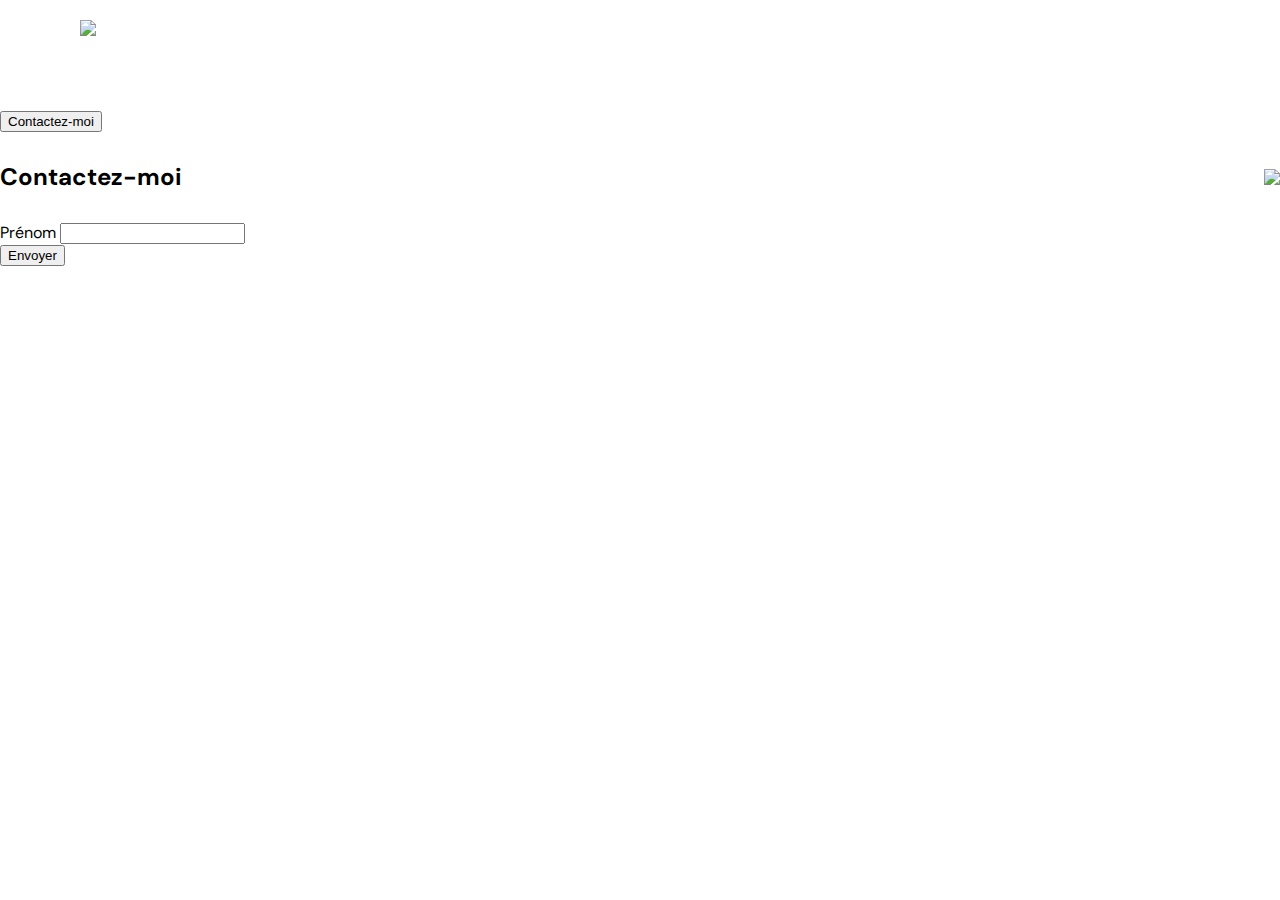
==== photographer.html @ c781a986 "send infos to photographers page" ====
<!DOCTYPE html>
<html>
  <head>
    <link href="css/style.css" rel="stylesheet" type="text/css" />
    <meta charset="utf-8" />
    <link rel="icon" type="image/png" href="assets/favicon.png" />
    <link
      href="https://fonts.googleapis.com/css?family=DM+Sans&display=swap"
      rel="stylesheet"
    />
    <title>Fisheye - photographe</title>
  </head>
  <body>
    <header>
      <img src="assets/images/logo.png" class="logo" />
    </header>
    <main id="main">
      <div class="photograph-header">
        <div class="photographer">
          <h2 class="name"></h2>
          <p class="location"></p>
          <p class="tagline"></p>
        </div>
        <button class="contact_button" onclick="displayModal()">
          Contactez-moi
        </button>
        <div class="photographer-img"></div>
      </div>
    </main>
    <div id="contact_modal">
      <div class="modal">
        <header>
          <h2>Contactez-moi</h2>
          <img src="assets/icons/close.svg" onclick="closeModal()" />
        </header>
        <form>
          <div>
            <label>Prénom</label>
            <input />
          </div>
          <button class="contact_button">Envoyer</button>
        </form>
      </div>
    </div>
    <script src="scripts/utils/getPhotographers.js"></script>
    <script src="/scripts/pages/photographer.js"></script>
    <script src="/scripts/utils/contactForm.js"></script>
  </body>
</html>
---- css/style.css ----
@import url("photographer.css");

:root {
  --text-shadow: 2px 2px 1px #cacaca;
  --img-shadow: 0px 10px 10px #a7a6a6;
  --transition-shadow: all 0.15s linear;
  --secondary-color: #d3573c;
  --primary-color: #901c1c;
  --tertiary-color: #757575;
}

body {
  font-family: "DM Sans", sans-serif;
  margin: 0;
}

header {
  display: flex;
  flex-direction: row;
  justify-content: space-between;
  align-items: center;
  height: 90px;
}

h1 {
  color: var(--primary-color);
  margin-right: 80px;
  font-size: 36px;
}

.logo {
  height: 50px;
  margin-left: 80px;
}

.photographer_section {
  display: grid;
  grid-template-columns: 1fr 1fr 1fr;
  gap: 70px;
  margin-top: 100px;
}

.photographer_section article {
  justify-self: center;
  display: flex;
  justify-content: center;
  align-items: center;
  flex-direction: column;
}

.photographer_section article:hover {
  cursor: pointer;
}

.photographer_section article h2 {
  color: var(--secondary-color);
  font-size: 36px;
  font-weight: 400;
  transition: var(--transition-shadow);
  margin: 0.83rem 0 0;
}

.photographer_section article:hover h2 {
  text-shadow: var(--text-shadow);
}

.photographer_section article .portraitContainer {
  height: 200px;
  width: 200px;
}

.photographer_section article .portraitContainer img {
  width: 100%;
  height: 100%;
  object-fit: cover;
  border-radius: 50%;
  overflow-clip-margin: unset;
  transition: var(--transition-shadow);
}

.photographer_section article:hover .portraitContainer img {
  box-shadow: var(--img-shadow);
}

.photographer_section article .infos {
  display: flex;
  flex-direction: column;
  align-items: center;
  justify-content: space-between;
  margin-top: 5px;
  width: 100%;
  height: 45px;
}

.photographer_section article .infos p {
  display: block;
  margin: 0;
}

.photographer_section article .infos .location {
  color: var(--primary-color);
  font-weight: 400;
  font-size: 13px;
}

.photographer_section article .infos .tagline {
  font-weight: 400;
  font-size: 10px;
}

.photographer_section article .infos .price {
  font-weight: 400;
  font-size: 9px;
  color: var(--tertiary-color);
}
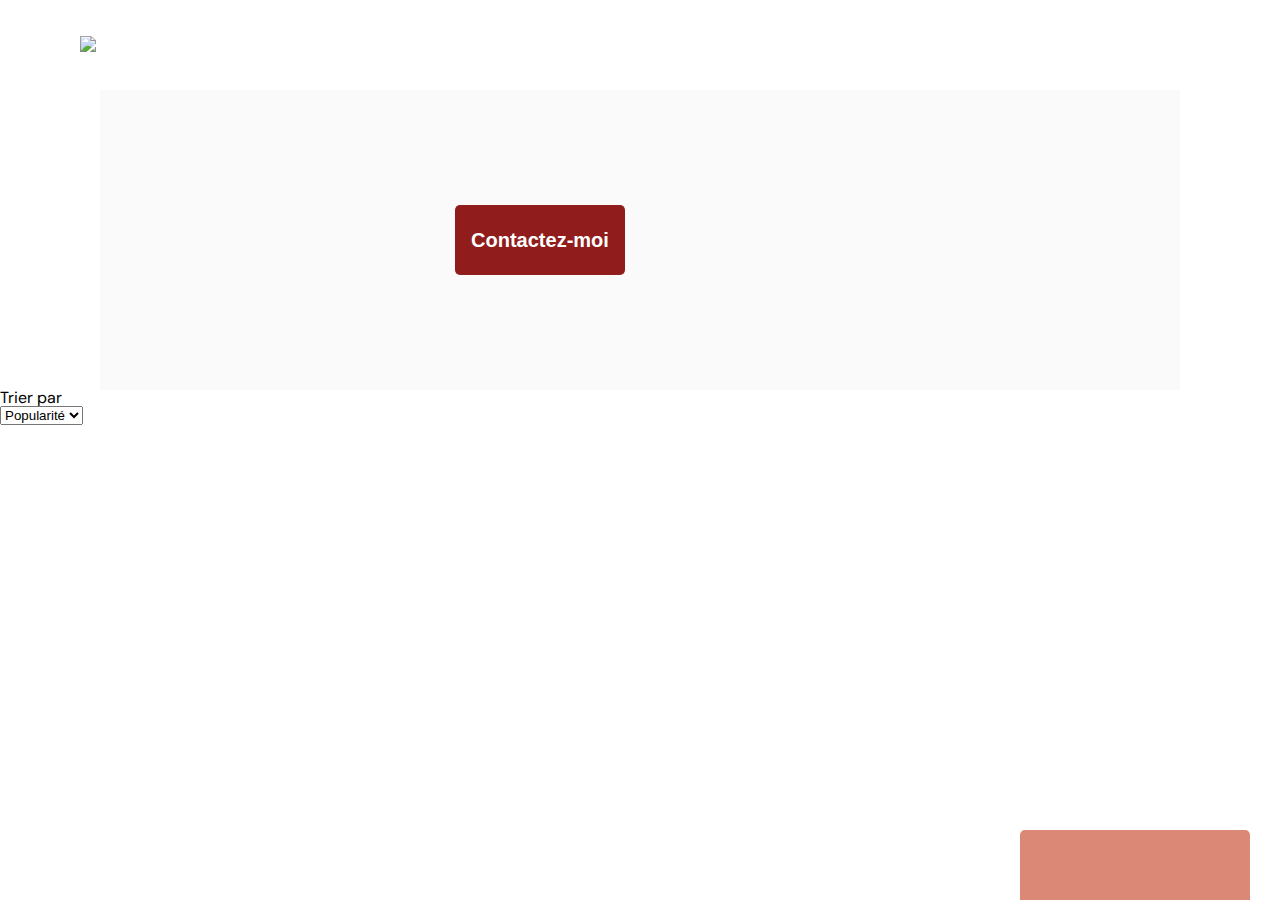
==== commit efaeaf0a: "media template" ====
--- a/photographer.html
+++ b/photographer.html
@@ -1,6 +1,7 @@
 <!DOCTYPE html>
 <html>
   <head>
+    <link href="css/reset.css" rel="stylesheet" type="text/css" />
     <link href="css/style.css" rel="stylesheet" type="text/css" />
     <meta charset="utf-8" />
     <link rel="icon" type="image/png" href="assets/favicon.png" />
@@ -8,11 +9,20 @@
       href="https://fonts.googleapis.com/css?family=DM+Sans&display=swap"
       rel="stylesheet"
     />
+    <link
+      rel="stylesheet"
+      href="https://cdnjs.cloudflare.com/ajax/libs/font-awesome/6.4.2/css/all.min.css"
+      integrity="sha512-z3gLpd7yknf1YoNbCzqRKc4qyor8gaKU1qmn+CShxbuBusANI9QpRohGBreCFkKxLhei6S9CQXFEbbKuqLg0DA=="
+      crossorigin="anonymous"
+      referrerpolicy="no-referrer"
+    />
     <title>Fisheye - photographe</title>
   </head>
   <body>
     <header>
-      <img src="assets/images/logo.png" class="logo" />
+      <a href="./">
+        <img src="assets/images/logo.png" class="logo" />
+      </a>
     </header>
     <main id="main">
       <div class="photograph-header">
@@ -21,17 +31,30 @@
           <p class="location"></p>
           <p class="tagline"></p>
         </div>
-        <button class="contact_button" onclick="displayModal()">
-          Contactez-moi
-        </button>
+        <button class="contact_button">Contactez-moi</button>
         <div class="photographer-img"></div>
+      </div>
+      <div class="stats">
+        <p class="likes"><i class="fa-solid fa-heart"></i></p>
+        <p class="price"></p>
+      </div>
+      <div class="photographer-media">
+        <div class="sort">
+          <p>Trier par</p>
+          <select name="sort" id="sort">
+            <option value="popularity">Popularité</option>
+            <option value="date">Date</option>
+            <option value="title">Titre</option>
+          </select>
+        </div>
+        <div class="media"></div>
       </div>
     </main>
     <div id="contact_modal">
       <div class="modal">
         <header>
           <h2>Contactez-moi</h2>
-          <img src="assets/icons/close.svg" onclick="closeModal()" />
+          <img src="assets/icons/close.svg" />
         </header>
         <form>
           <div>
@@ -42,8 +65,6 @@
         </form>
       </div>
     </div>
-    <script src="scripts/utils/getPhotographers.js"></script>
-    <script src="/scripts/pages/photographer.js"></script>
-    <script src="/scripts/utils/contactForm.js"></script>
+    <script src="scripts/pages/photographer.js" type="module"></script>
   </body>
 </html>
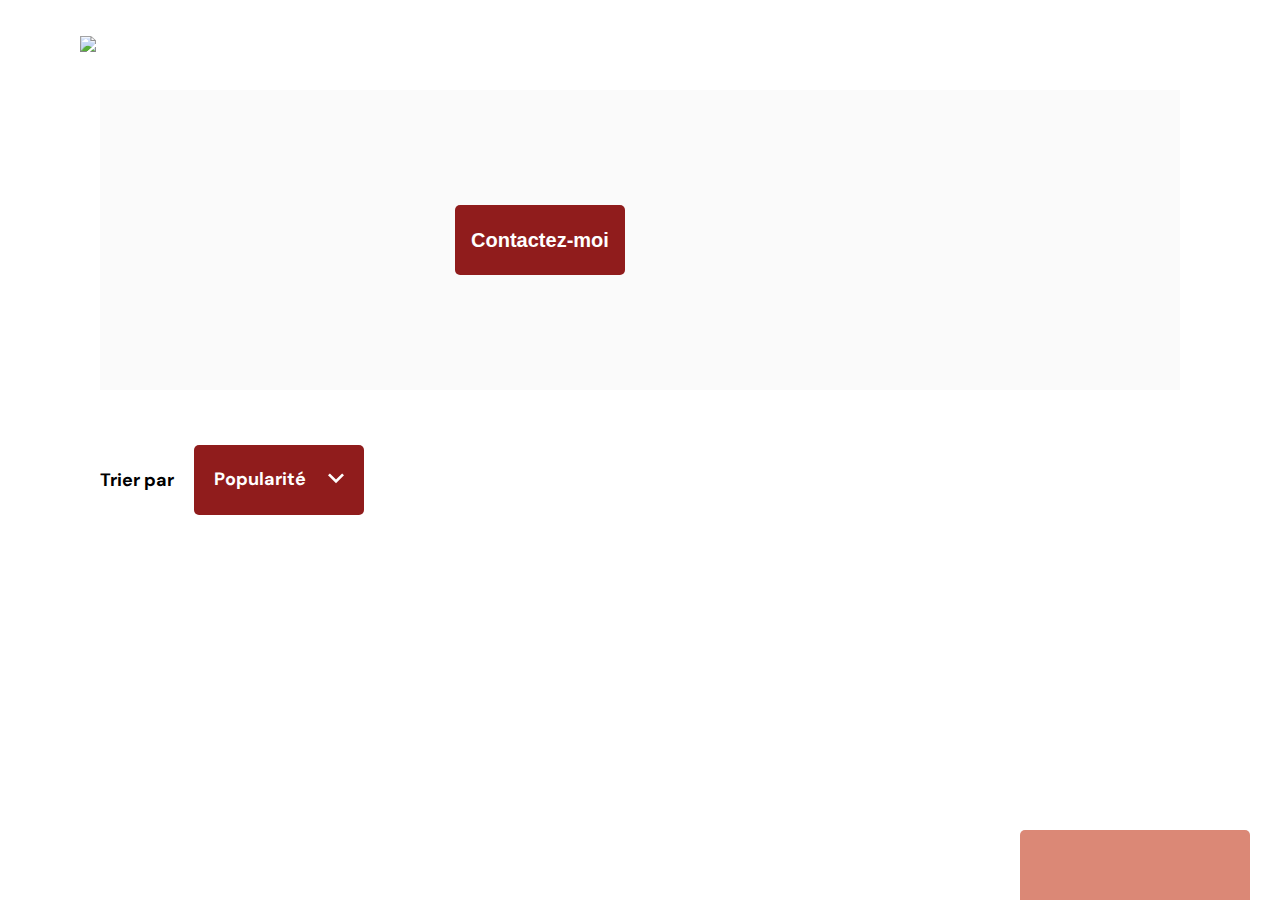
==== commit a08fa1c8: "Can sort media" ====
--- a/photographer.html
+++ b/photographer.html
@@ -34,23 +34,77 @@
         <button class="contact_button">Contactez-moi</button>
         <div class="photographer-img"></div>
       </div>
-      <div class="stats">
-        <p class="likes"><i class="fa-solid fa-heart"></i></p>
-        <p class="price"></p>
-      </div>
       <div class="photographer-media">
         <div class="sort">
-          <p>Trier par</p>
-          <select name="sort" id="sort">
-            <option value="popularity">Popularité</option>
-            <option value="date">Date</option>
-            <option value="title">Titre</option>
-          </select>
+          <p class="sort-title">Trier par</p>
+          <div class="sortlist inactive" id="sortlistdiv">
+            <ul id="sortlist" tabindex="0">
+              <li tabindex="0">
+                <input
+                  type="radio"
+                  name="sortradio"
+                  id="radio1"
+                  value="popularity"
+                  checked
+                /><label for="radio1">Popularité</label>
+              </li>
+              <li tabindex="0">
+                <input
+                  type="radio"
+                  name="sortradio"
+                  id="radio2"
+                  value="date"
+                /><label for="radio2">Date</label>
+              </li>
+              <li tabindex="0">
+                <input
+                  type="radio"
+                  name="sortradio"
+                  id="radio3"
+                  value="title"
+                /><label for="radio3">Titre</label>
+              </li>
+            </ul>
+            <div class="arrows">
+              <i class="arrow">
+                <svg
+                  width="16"
+                  height="11"
+                  viewBox="0 0 16 11"
+                  fill="none"
+                  xmlns="http://www.w3.org/2000/svg"
+                >
+                  <path
+                    d="M14.12 0.453125L8 6.55979L1.88 0.453125L0 2.33312L8 10.3331L16 2.33312L14.12 0.453125Z"
+                    fill="white"
+                  />
+                </svg>
+              </i>
+              <i class="arrow hidden">
+                <svg
+                  width="16"
+                  height="11"
+                  viewBox="0 0 16 11"
+                  fill="none"
+                  xmlns="http://www.w3.org/2000/svg"
+                >
+                  <path
+                    d="M1.88 10.5469L8 4.44021L14.12 10.5469L16 8.66688L8 0.666874L1.64355e-07 8.66687L1.88 10.5469Z"
+                    fill="white"
+                  />
+                </svg>
+              </i>
+            </div>
+          </div>
         </div>
         <div class="media"></div>
+        <div class="stats">
+          <p class="likes"><i class="fa-solid fa-heart"></i></p>
+          <p class="price"></p>
+        </div>
       </div>
     </main>
-    <div id="contact_modal">
+    <div id="contact_modal" class="hidden">
       <div class="modal">
         <header>
           <h2>Contactez-moi</h2>
--- a/css/style.css
+++ b/css/style.css
@@ -3,10 +3,12 @@
 :root {
   --text-shadow: 2px 2px 1px #cacaca;
   --img-shadow: 0px 10px 10px #a7a6a6;
+  --media-shadow: 4px 4px 4px #d4d4d4;
   --transition-shadow: all 0.15s linear;
   --secondary-color: #d3573c;
   --primary-color: #901c1c;
   --tertiary-color: #757575;
+  --arrow-size: 8px;
 }
 
 body {
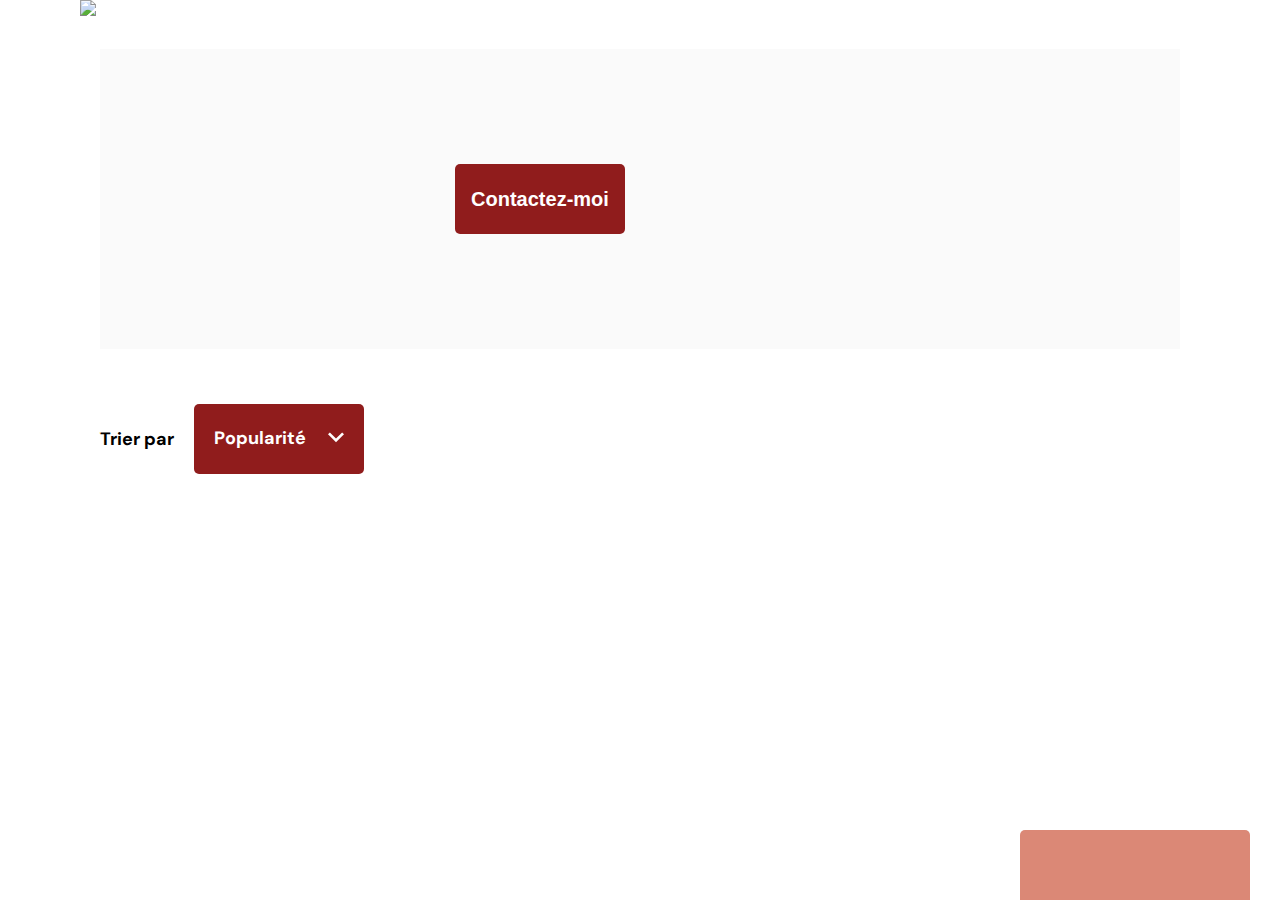
==== commit b7a8d795: "contact form completed" ====
--- a/photographer.html
+++ b/photographer.html
@@ -107,15 +107,37 @@
     <div id="contact_modal" class="hidden">
       <div class="modal">
         <header>
-          <h2>Contactez-moi</h2>
+          <h2>Contactez-moi<br /><span id="contactName"></span></h2>
           <img src="assets/icons/close.svg" />
         </header>
-        <form>
-          <div>
-            <label>Prénom</label>
-            <input />
+        <form id="contactForm" name="contact" action="#">
+          <div class="formData">
+            <label for="firstname">Prénom</label>
+            <input
+              id="firstname"
+              name="firstname"
+              type="text"
+              class="text-control"
+            />
           </div>
-          <button class="contact_button">Envoyer</button>
+          <div class="formData">
+            <label for="lastname">Nom</label>
+            <input
+              id="lastname"
+              name="lastname"
+              type="text"
+              class="text-control"
+            />
+          </div>
+          <div class="formData">
+            <label for="email">Email</label>
+            <input id="email" name="email" type="email" class="text-control" />
+          </div>
+          <div class="formData">
+            <label for="message">Votre message</label>
+            <textarea name="message" id="message" rows="5"></textarea>
+          </div>
+          <button class="contact_button send" disabled>Envoyer</button>
         </form>
       </div>
     </div>
--- a/css/style.css
+++ b/css/style.css
@@ -20,8 +20,8 @@
   display: flex;
   flex-direction: row;
   justify-content: space-between;
-  align-items: center;
-  height: 90px;
+  align-items: flex-start;
+  margin-bottom: 30px;
 }
 
 h1 {
@@ -115,3 +115,21 @@
   font-size: 9px;
   color: var(--tertiary-color);
 }
+
+.notFound,
+.notFoundMsg {
+  width: 100%;
+  display: flex;
+  flex-direction: column;
+  align-items: center;
+}
+
+.notFound {
+  font-size: 15rem;
+  color: var(--primary-color);
+  text-shadow: var(--text-shadow);
+}
+
+.notFoundMsg {
+  font-size: 2rem;
+}
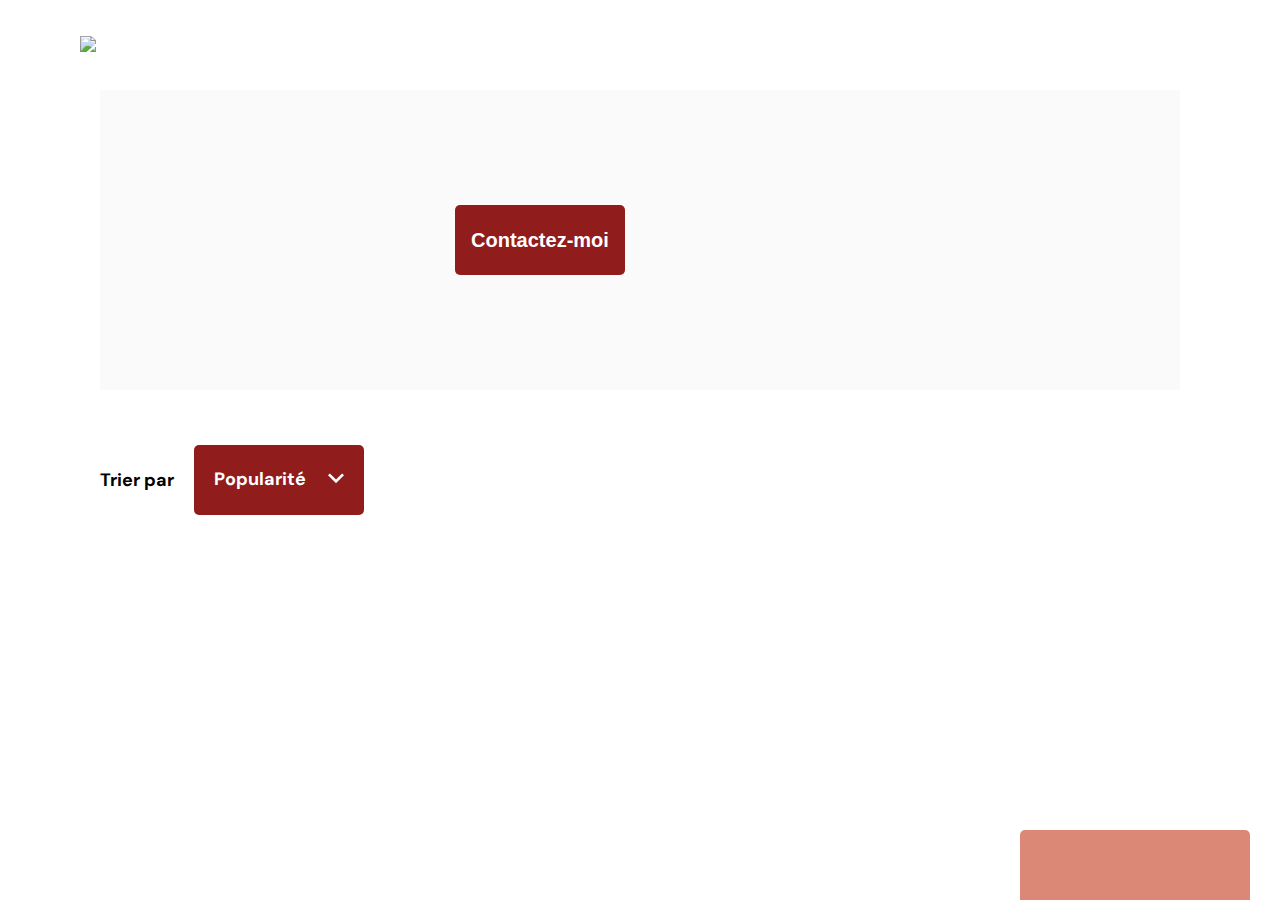
==== commit 4b669b37: "Textarea char counter and listener managing" ====
--- a/photographer.html
+++ b/photographer.html
@@ -136,6 +136,7 @@
           <div class="formData">
             <label for="message">Votre message</label>
             <textarea name="message" id="message" rows="5"></textarea>
+            <p id="count">0</p>
           </div>
           <button class="contact_button send" disabled>Envoyer</button>
         </form>
--- a/css/style.css
+++ b/css/style.css
@@ -20,8 +20,8 @@
   display: flex;
   flex-direction: row;
   justify-content: space-between;
-  align-items: flex-start;
-  margin-bottom: 30px;
+  align-items: center;
+  height: 90px;
 }
 
 h1 {
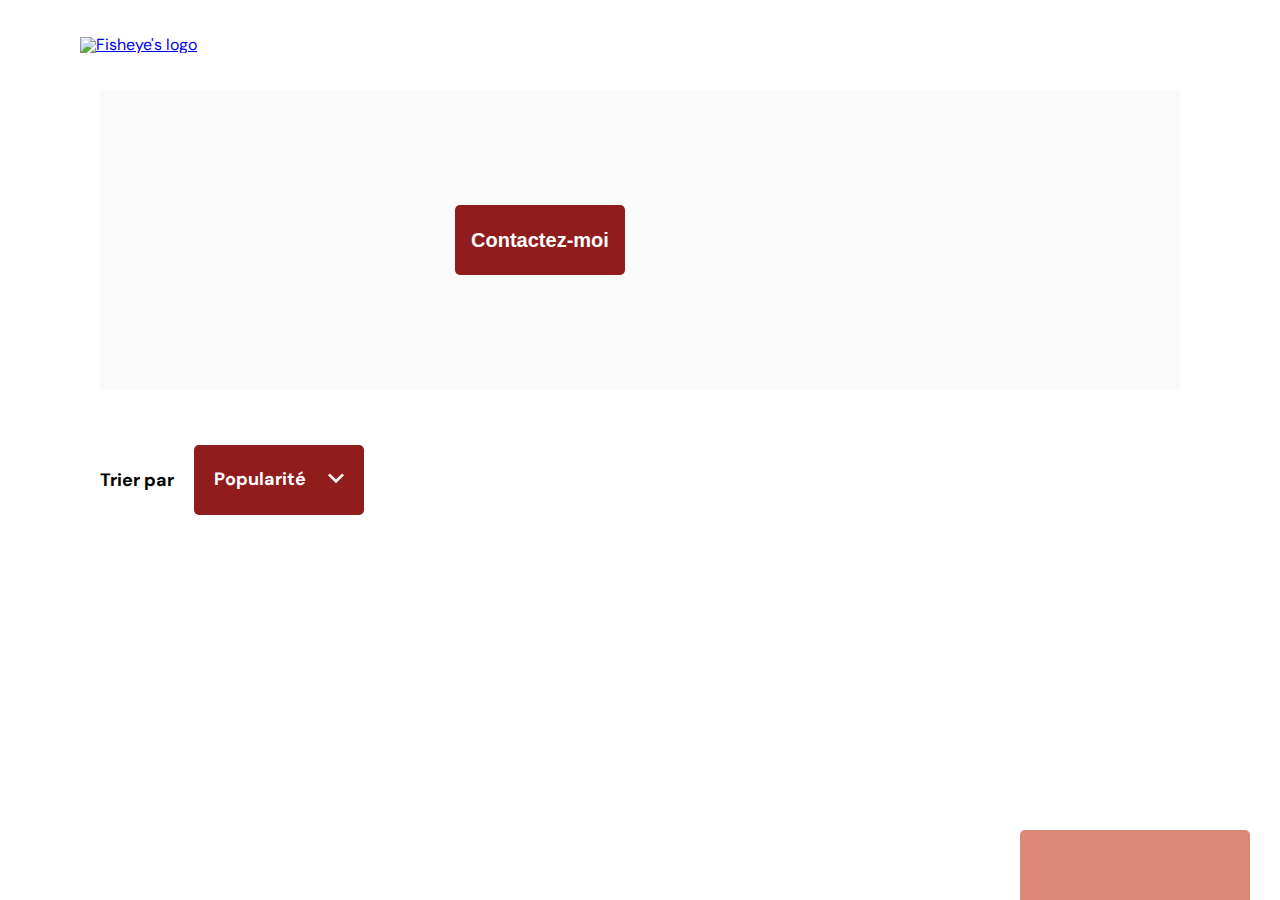
==== commit 395d9811: "adding accessibility attributes" ====
--- a/photographer.html
+++ b/photographer.html
@@ -1,9 +1,9 @@
 <!DOCTYPE html>
-<html>
+<html lang="fr">
   <head>
-    <link href="css/reset.css" rel="stylesheet" type="text/css" />
-    <link href="css/style.css" rel="stylesheet" type="text/css" />
     <meta charset="utf-8" />
+    <meta name="description" content="Photographer's presentation page" />
+    <title>Fisheye - photographe</title>
     <link rel="icon" type="image/png" href="assets/favicon.png" />
     <link
       href="https://fonts.googleapis.com/css?family=DM+Sans&display=swap"
@@ -16,12 +16,13 @@
       crossorigin="anonymous"
       referrerpolicy="no-referrer"
     />
-    <title>Fisheye - photographe</title>
+    <link href="css/reset.css" rel="stylesheet" type="text/css" />
+    <link href="css/style.css" rel="stylesheet" type="text/css" />
   </head>
   <body>
     <header>
       <a href="./">
-        <img src="assets/images/logo.png" class="logo" />
+        <img src="assets/images/logo.png" class="logo" alt="Fisheye's logo" />
       </a>
     </header>
     <main id="main">
@@ -66,7 +67,7 @@
               </li>
             </ul>
             <div class="arrows">
-              <i class="arrow">
+              <div class="arrow">
                 <svg
                   width="16"
                   height="11"
@@ -79,8 +80,8 @@
                     fill="white"
                   />
                 </svg>
-              </i>
-              <i class="arrow hidden">
+              </div>
+              <div class="arrow hidden">
                 <svg
                   width="16"
                   height="11"
@@ -93,7 +94,7 @@
                     fill="white"
                   />
                 </svg>
-              </i>
+              </div>
             </div>
           </div>
         </div>
@@ -108,7 +109,7 @@
       <div class="modal">
         <header>
           <h2>Contactez-moi<br /><span id="contactName"></span></h2>
-          <img src="assets/icons/close.svg" />
+          <img src="assets/icons/close.svg" alt="close button" />
         </header>
         <form id="contactForm" name="contact" action="#">
           <div class="formData">
--- a/css/style.css
+++ b/css/style.css
@@ -37,7 +37,7 @@
 
 .photographer_section {
   display: grid;
-  grid-template-columns: 1fr 1fr 1fr;
+  grid-template-columns: repeat(auto-fill, minmax(500px, 1fr));
   gap: 70px;
   margin-top: 100px;
 }
